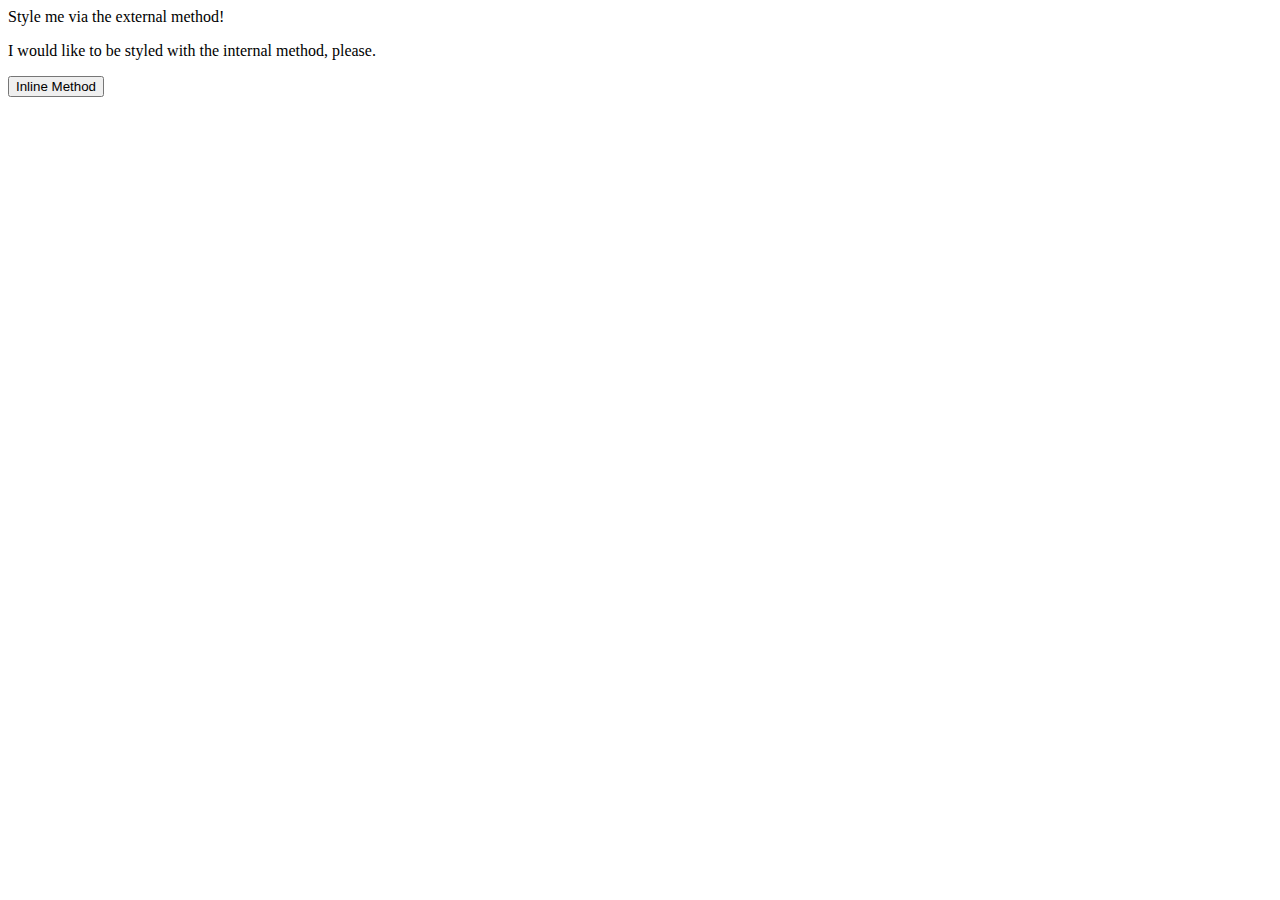
==== foundations/intro-to-css/01-css-methods/index.html @ 341f4c4d "Link css file to index.html" ====
<!DOCTYPE html>
<html lang="en">
  <head>
    <link rel="stylesheet" href="style.css">
    <meta charset="UTF-8">
    <meta http-equiv="X-UA-Compatible" content="IE=edge">
    <meta name="viewport" content="width=device-width, initial-scale=1.0">
    <title>Methods for Adding CSS</title>
  </head>
  <body>
    <div>Style me via the external method!</div>
    <p>I would like to be styled with the internal method, please.</p>
    <button>Inline Method</button>
  </body>
</html>
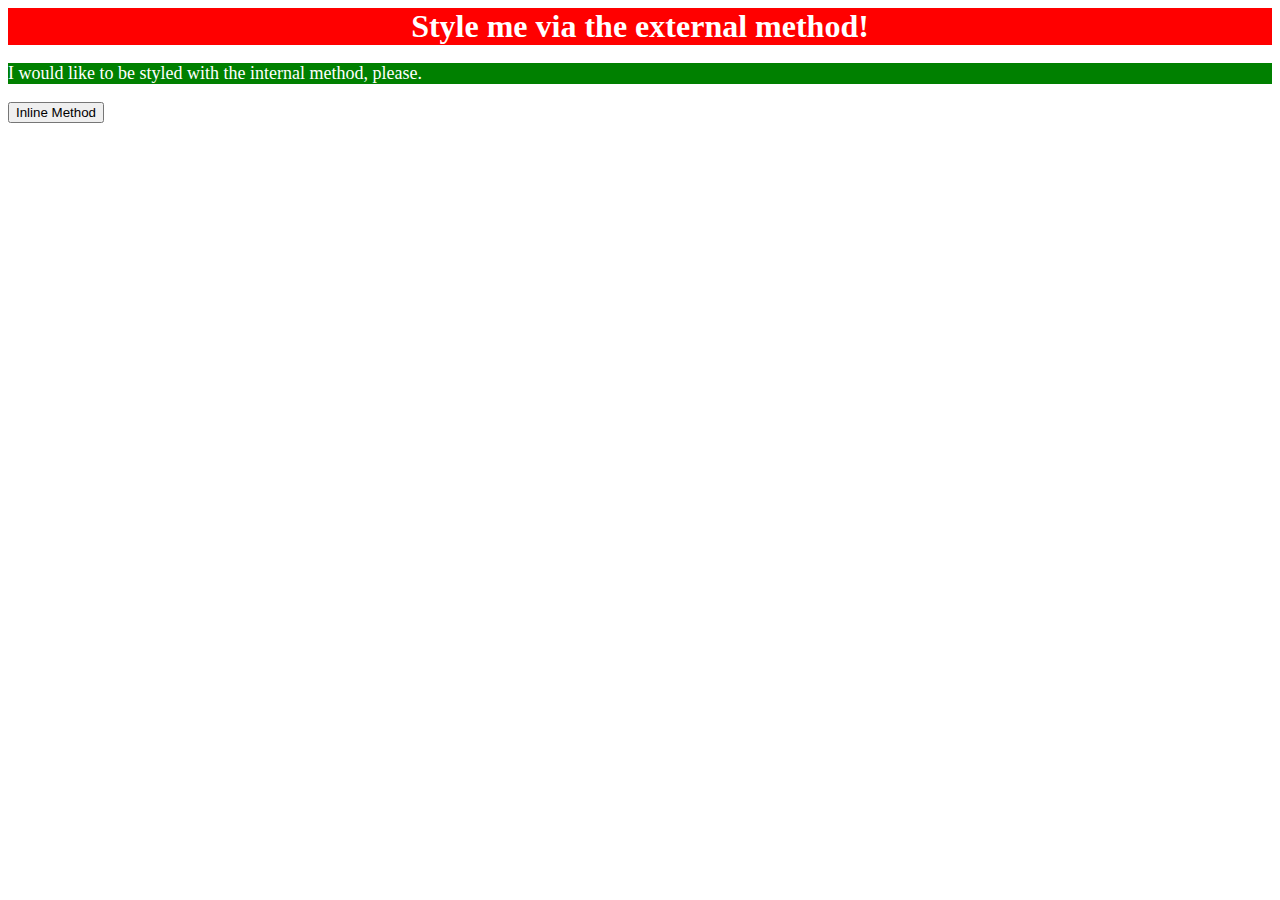
==== commit 6d42e786: "Finish styling with internal method" ====
--- a/foundations/intro-to-css/01-css-methods/index.html
+++ b/foundations/intro-to-css/01-css-methods/index.html
@@ -1,11 +1,19 @@
 <!DOCTYPE html>
 <html lang="en">
   <head>
+    <style>
+      p {
+        background-color: green;
+        color: white;
+        font-size: 18px;
+      }
+      </style>
     <link rel="stylesheet" href="style.css">
     <meta charset="UTF-8">
     <meta http-equiv="X-UA-Compatible" content="IE=edge">
     <meta name="viewport" content="width=device-width, initial-scale=1.0">
     <title>Methods for Adding CSS</title>
+    
   </head>
   <body>
     <div>Style me via the external method!</div>
--- a/foundations/intro-to-css/01-css-methods/style.css
+++ b/foundations/intro-to-css/01-css-methods/style.css
@@ -0,0 +1,7 @@
+div {
+   background-color: red;
+   color: white;
+   font-size: 32px;
+   text-align: center;
+   font-weight: 700;
+}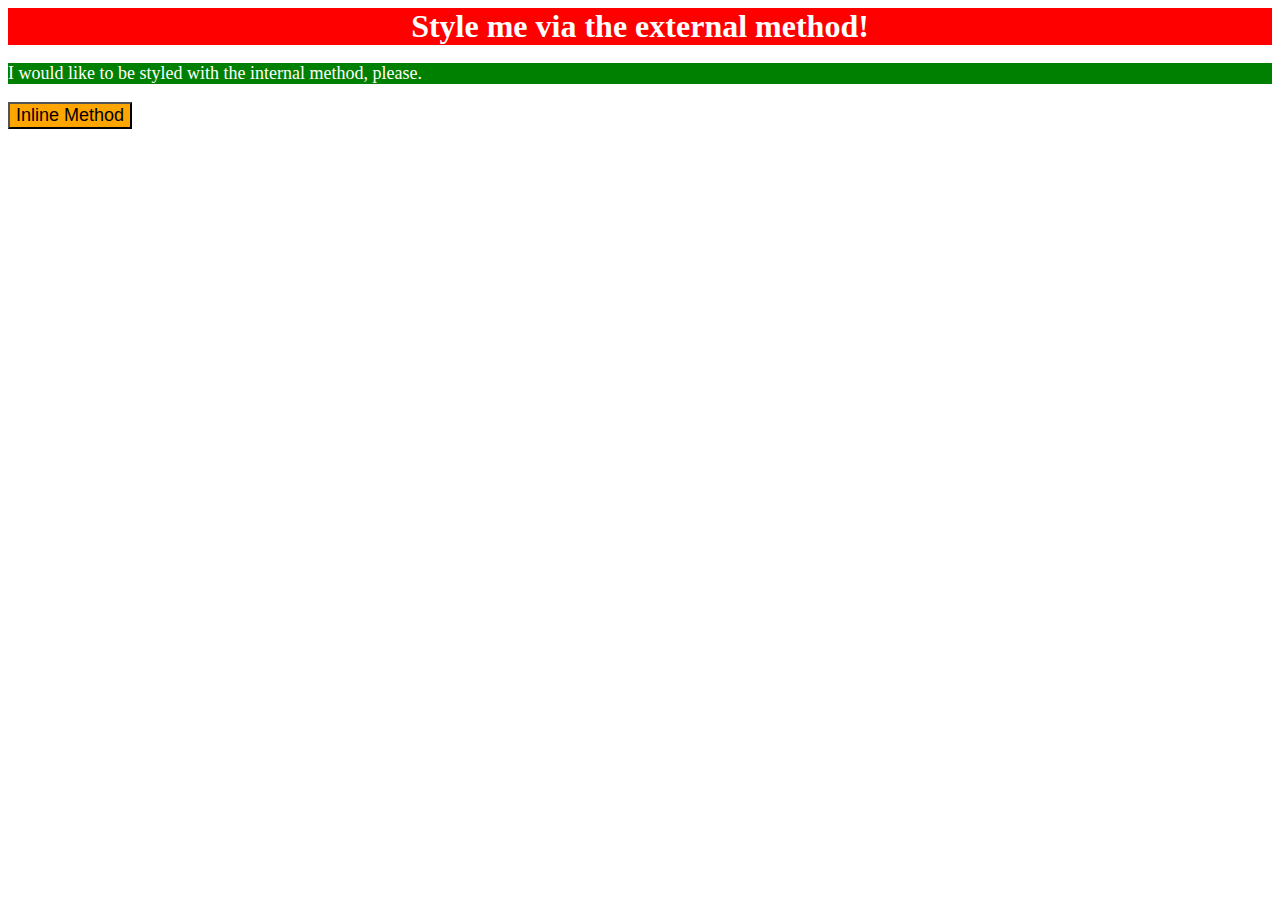
==== commit 70d369d5: "Finish styling with inline method" ====
--- a/foundations/intro-to-css/01-css-methods/index.html
+++ b/foundations/intro-to-css/01-css-methods/index.html
@@ -18,6 +18,6 @@
   <body>
     <div>Style me via the external method!</div>
     <p>I would like to be styled with the internal method, please.</p>
-    <button>Inline Method</button>
+    <button style="background-color:orange; font-size: 18px;">Inline Method</button>
   </body>
 </html>